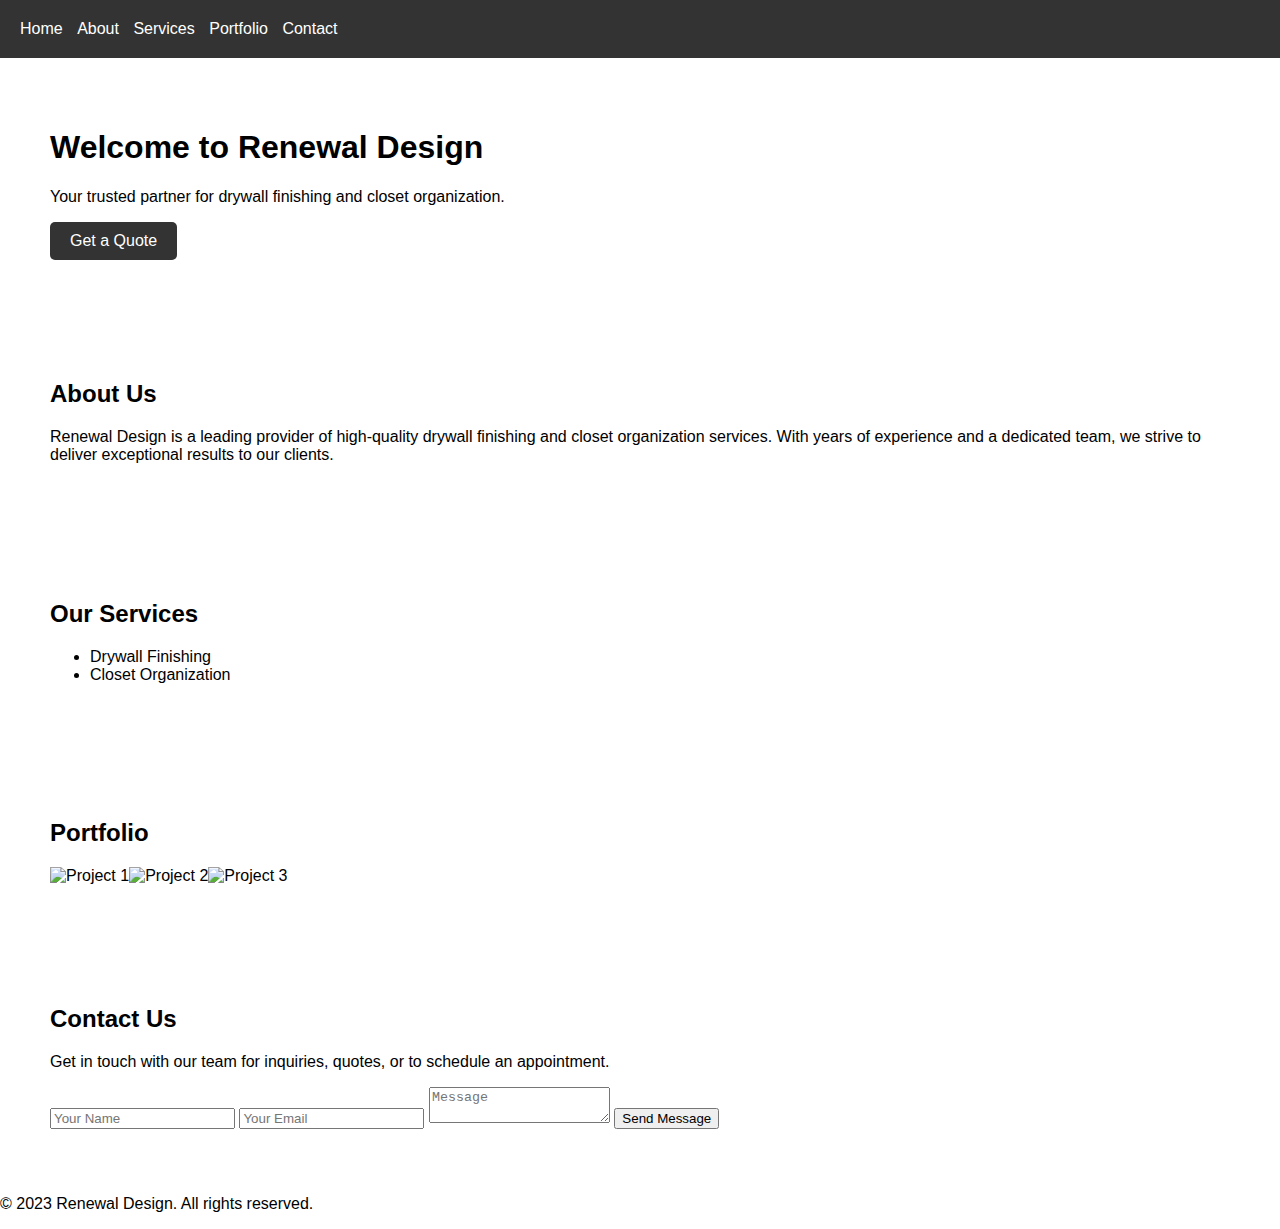
==== index.html @ da6f1a88 "Update" ====
<!DOCTYPE html>
<html>
<head>
  <title>Renewal Design - Drywall Finish and Closet Organizer</title>
  <link rel="stylesheet" type="text/css" href="styles.css">
  <script src="script.js"></script>
</head>
<body>
  <header>
    <nav>
      <ul>
        <li><a href="#home">Home</a></li>
        <li><a href="#about">About</a></li>
        <li><a href="#services">Services</a></li>
        <li><a href="#portfolio">Portfolio</a></li>
        <li><a href="#contact">Contact</a></li>
      </ul>
    </nav>
  </header>
  
  <section id="home">
    <h1>Welcome to Renewal Design</h1>
    <p>Your trusted partner for drywall finishing and closet organization.</p>
    <a href="#contact" class="cta-btn">Get a Quote</a>
  </section>
  
  <section id="about">
    <h2>About Us</h2>
    <p>Renewal Design is a leading provider of high-quality drywall finishing and closet organization services. With years of experience and a dedicated team, we strive to deliver exceptional results to our clients.</p>
  </section>
  
  <section id="services">
    <h2>Our Services</h2>
    <ul>
      <li>Drywall Finishing</li>
      <li>Closet Organization</li>
    </ul>
  </section>
  
  <section id="portfolio">
    <h2>Portfolio</h2>
    <div class="gallery">
      <img src="project1.jpg" alt="Project 1">
      <img src="project2.jpg" alt="Project 2">
      <img src="project3.jpg" alt="Project 3">
    </div>
  </section>
  
  <section id="contact">
    <h2>Contact Us</h2>
    <p>Get in touch with our team for inquiries, quotes, or to schedule an appointment.</p>
    <form>
      <input type="text" placeholder="Your Name" required>
      <input type="email" placeholder="Your Email" required>
      <textarea placeholder="Message" required></textarea>
      <button type="submit">Send Message</button>
    </form>
  </section>
  
  <footer>
    <p>&copy; 2023 Renewal Design. All rights reserved.</p>
  </footer>
</body>
</html>
---- styles.css ----
/* Add your custom styles here */
body {
  font-family: Arial, sans-serif;
  margin: 0;
  padding: 0;
}

header {
  background: #333;
  padding: 20px;
  color: #fff;
}

nav ul {
  list-style: none;
  margin: 0;
  padding: 0;
}

nav ul li {
  display: inline;
  margin-right: 10px;
}

nav ul li a {
  color: #fff;
  text-decoration: none;
}

section {
  padding: 50px;
}

.cta-btn {
  display: inline-block;
  padding: 10px 20px;
  background: #333;
  color: #fff;
  text-decoration: none;
  border-radius: 5px;
}

.gallery {
  display: flex;
  flex-wrap: wrap;
  justify-content
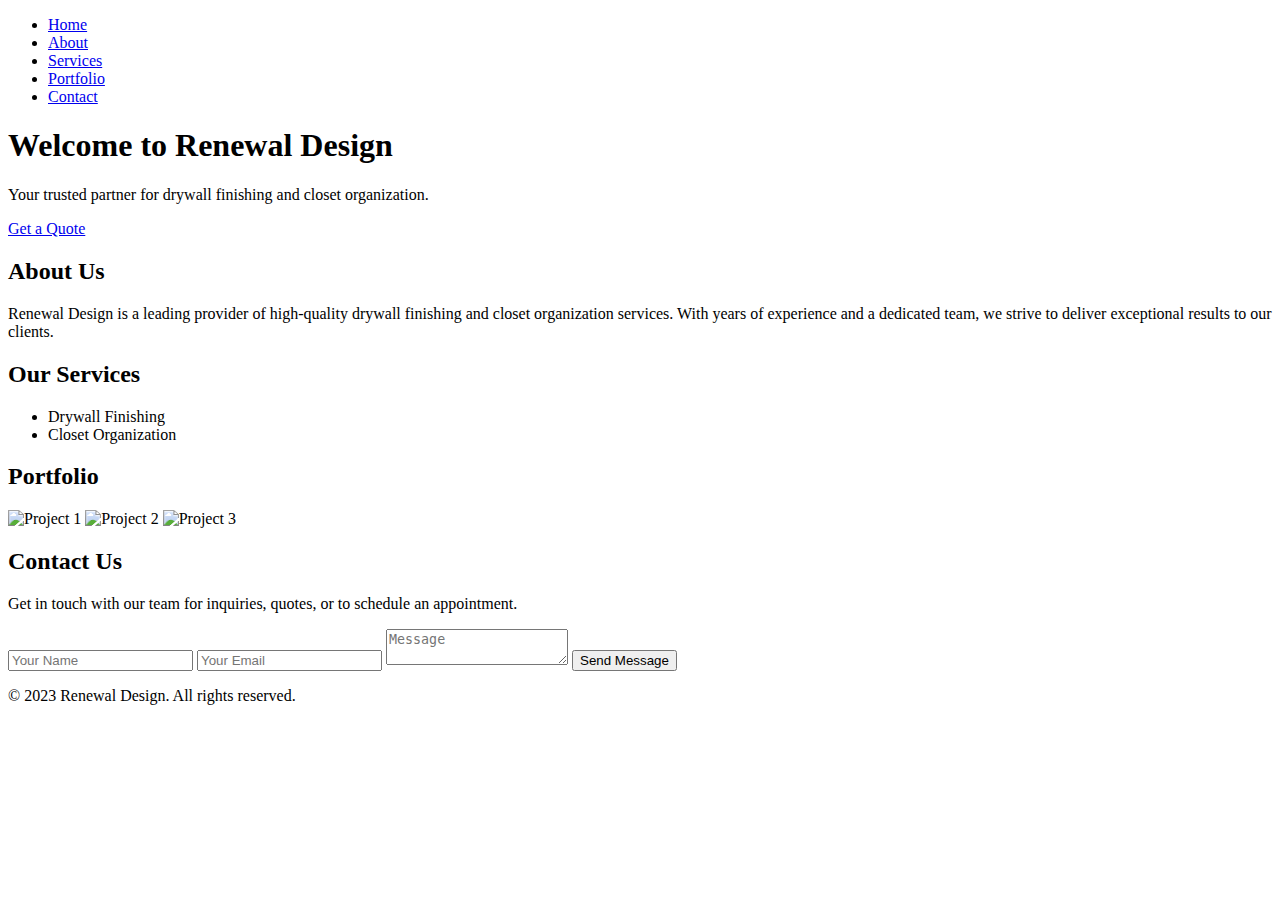
==== commit b2608dfa: "web with photos" ====
--- a/index.html
+++ b/index.html
@@ -18,49 +18,60 @@
     </nav>
   </header>
   
-  <section id="home">
-    <h1>Welcome to Renewal Design</h1>
-    <p>Your trusted partner for drywall finishing and closet organization.</p>
-    <a href="#contact" class="cta-btn">Get a Quote</a>
-  </section>
-  
-  <section id="about">
-    <h2>About Us</h2>
-    <p>Renewal Design is a leading provider of high-quality drywall finishing and closet organization services. With years of experience and a dedicated team, we strive to deliver exceptional results to our clients.</p>
-  </section>
-  
-  <section id="services">
-    <h2>Our Services</h2>
-    <ul>
-      <li>Drywall Finishing</li>
-      <li>Closet Organization</li>
-    </ul>
-  </section>
-  
-  <section id="portfolio">
-    <h2>Portfolio</h2>
-    <div class="gallery">
-      <img src="project1.jpg" alt="Project 1">
-      <img src="project2.jpg" alt="Project 2">
-      <img src="project3.jpg" alt="Project 3">
+  <section id="home" class="hero">
+    <div class="container">
+      <h1>Welcome to Renewal Design</h1>
+      <p>Your trusted partner for drywall finishing and closet organization.</p>
+      <a href="#contact" class="cta-btn">Get a Quote</a>
     </div>
   </section>
   
-  <section id="contact">
-    <h2>Contact Us</h2>
-    <p>Get in touch with our team for inquiries, quotes, or to schedule an appointment.</p>
-    <form>
-      <input type="text" placeholder="Your Name" required>
-      <input type="email" placeholder="Your Email" required>
-      <textarea placeholder="Message" required></textarea>
-      <button type="submit">Send Message</button>
-    </form>
+  <section id="about" class="content-section">
+    <div class="container">
+      <h2>About Us</h2>
+      <p>Renewal Design is a leading provider of high-quality drywall finishing and closet organization services. With years of experience and a dedicated team, we strive to deliver exceptional results to our clients.</p>
+    </div>
+  </section>
+  
+  <section id="services" class="content-section">
+    <div class="container">
+      <h2>Our Services</h2>
+      <ul>
+        <li>Drywall Finishing</li>
+        <li>Closet Organization</li>
+      </ul>
+    </div>
+  </section>
+  
+  <section id="portfolio" class="content-section">
+    <div class="container">
+      <h2>Portfolio</h2>
+      <div class="gallery">
+        <img src="images/project1.jpg" alt="Project 1">
+        <img src="images/project2.jpg" alt="Project 2">
+        <img src="images/project3.jpg" alt="Project 3">
+      </div>
+    </div>
+  </section>
+  
+  <section id="contact" class="content-section">
+    <div class="container">
+      <h2>Contact Us</h2>
+      <p>Get in touch with our team for inquiries, quotes, or to schedule an appointment.</p>
+      <form>
+        <input type="text" placeholder="Your Name" required>
+        <input type="email" placeholder="Your Email" required>
+        <textarea placeholder="Message" required></textarea>
+        <button type="submit">Send Message</button>
+      </form>
+    </div>
   </section>
   
   <footer>
-    <p>&copy; 2023 Renewal Design. All rights reserved.</p>
+    <div class="container">
+      <p>&copy; 2023 Renewal Design. All rights reserved.</p>
+    </div>
   </footer>
 </body>
 </html>
 
-
